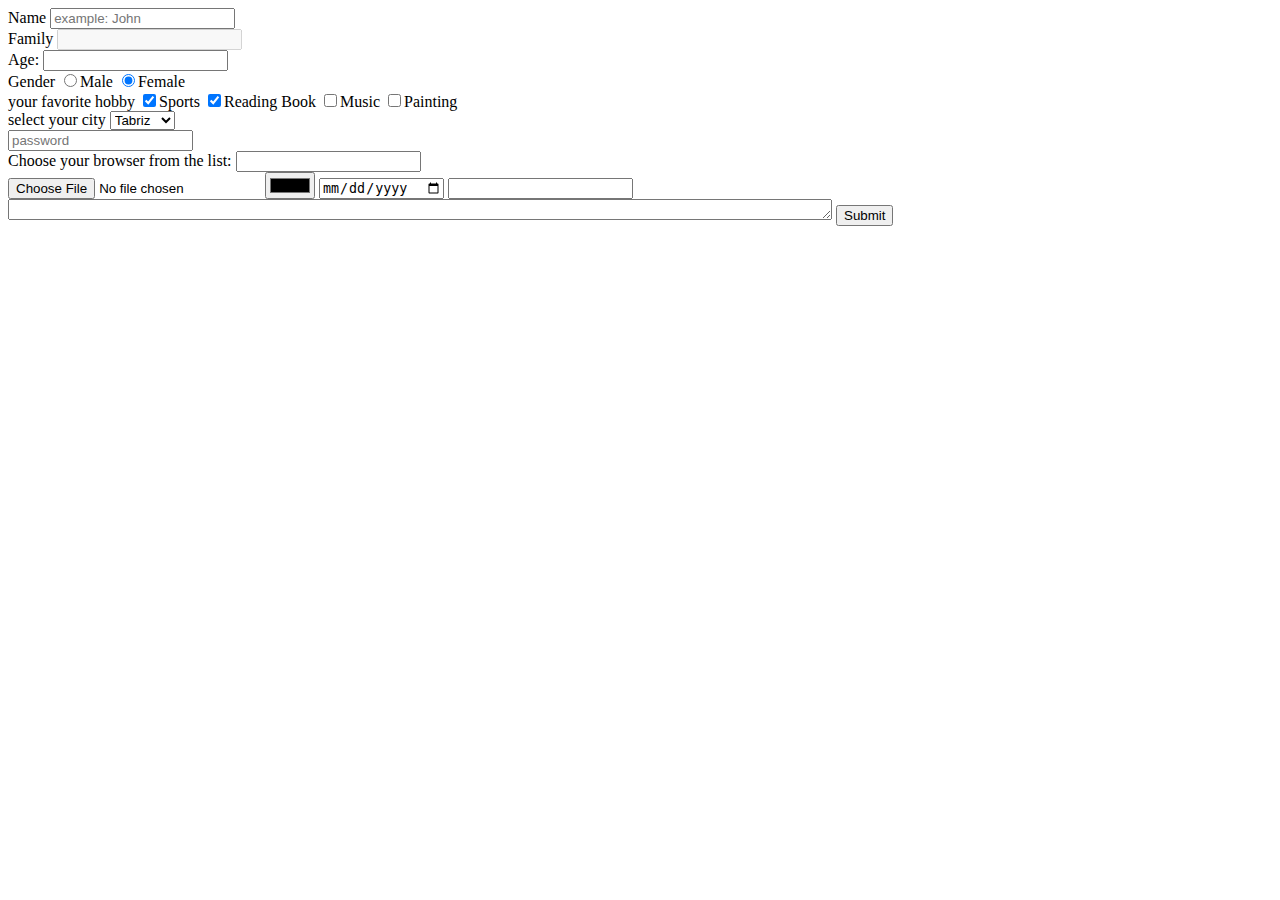
==== index.html @ 6ea0cf69 "add html form" ====
<!DOCTYPE html>
<html lang="en">
  <head>
    <meta charset="UTF-8" />
    <meta name="viewport" content="width=device-width, initial-scale=1.0" />
    <title>Document</title>
  </head>
  <body>
    <form>
      <label for="firstName">Name</label>
      <input
        type="text"
        placeholder="example: John"
        name="firstName"
        id="firstName"
        minlength="4"
        maxlength="8"
        required
      />
      <br />

      <label for="lastName">Family</label>
      <input type="text" name="lastName" id="lastName" disabled />
      <br />

      <label for="age">Age:</label>
      <input type="number" name="age" id="age" />

      <br />

      <label for="gender">Gender</label>
      <input type="radio" value="male" name="gender" />Male
      <input type="radio" value="female" name="gender" checked />Female

      <br />

      your favorite hobby
      <input type="checkbox" name="hobby" checked value="Sports" />Sports
      <input type="checkbox" name="hobby" checked value="Reading Book" />Reading
      Book <input type="checkbox" name="hobby" value="Music" />Music
      <input type="checkbox" name="hobby" value="Painting" />Painting

      <br />
      select your city
      <select name="city" id="city">
        <option value="Tehran">Tehran</option>
        <option value="Tabriz" selected>Tabriz</option>
        <option value="Shiraz">Shiraz</option>
        <option value="Yazd">Yazd</option>
        <option value="Qeshm">Qeshm</option>
      </select>

      <br />

      <input type="password" placeholder="password" />

      <br />

      <label for="browser">Choose your browser from the list:</label>
      <input list="browsers" name="browser" id="browser" />

      <datalist id="browsers">
        <option value="Edge"></option>
        <option value="Firefox"></option>
        <option value="Chrome"></option>
        <option value="Opera"></option>
        <option value="Safari"></option>
      </datalist>

      <br />

      <input type="file" />
      <input type="color" />
      <input type="date" />
      <input type="search" />

      <br />

      <textarea name="" id="" cols="100" rows="1"></textarea>
      <input type="submit" />
    </form>
  </body>
</html>
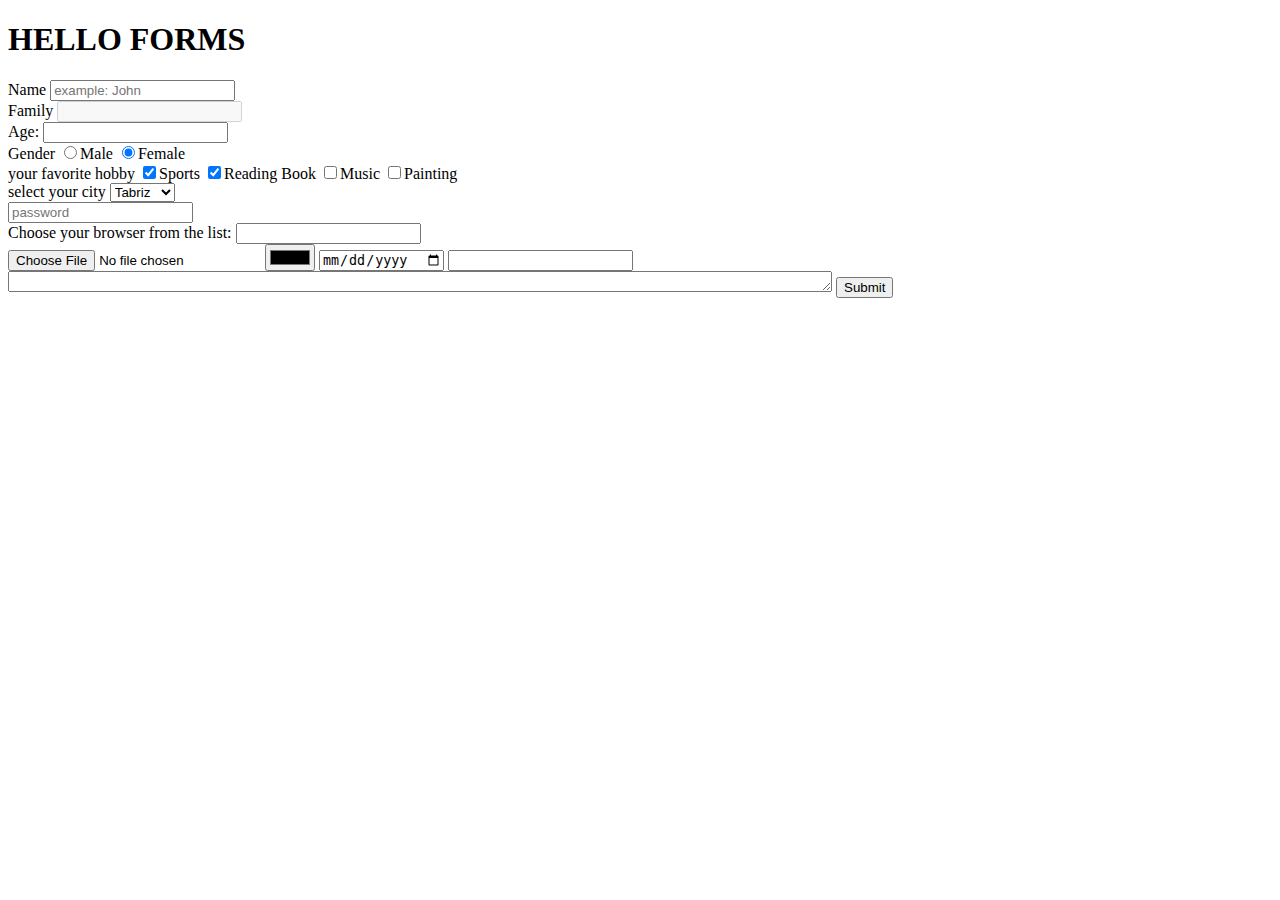
==== commit bef94eda: "add heading for page" ====
--- a/index.html
+++ b/index.html
@@ -6,6 +6,7 @@
     <title>Document</title>
   </head>
   <body>
+    <h1>HELLO FORMS</h1>
     <form>
       <label for="firstName">Name</label>
       <input
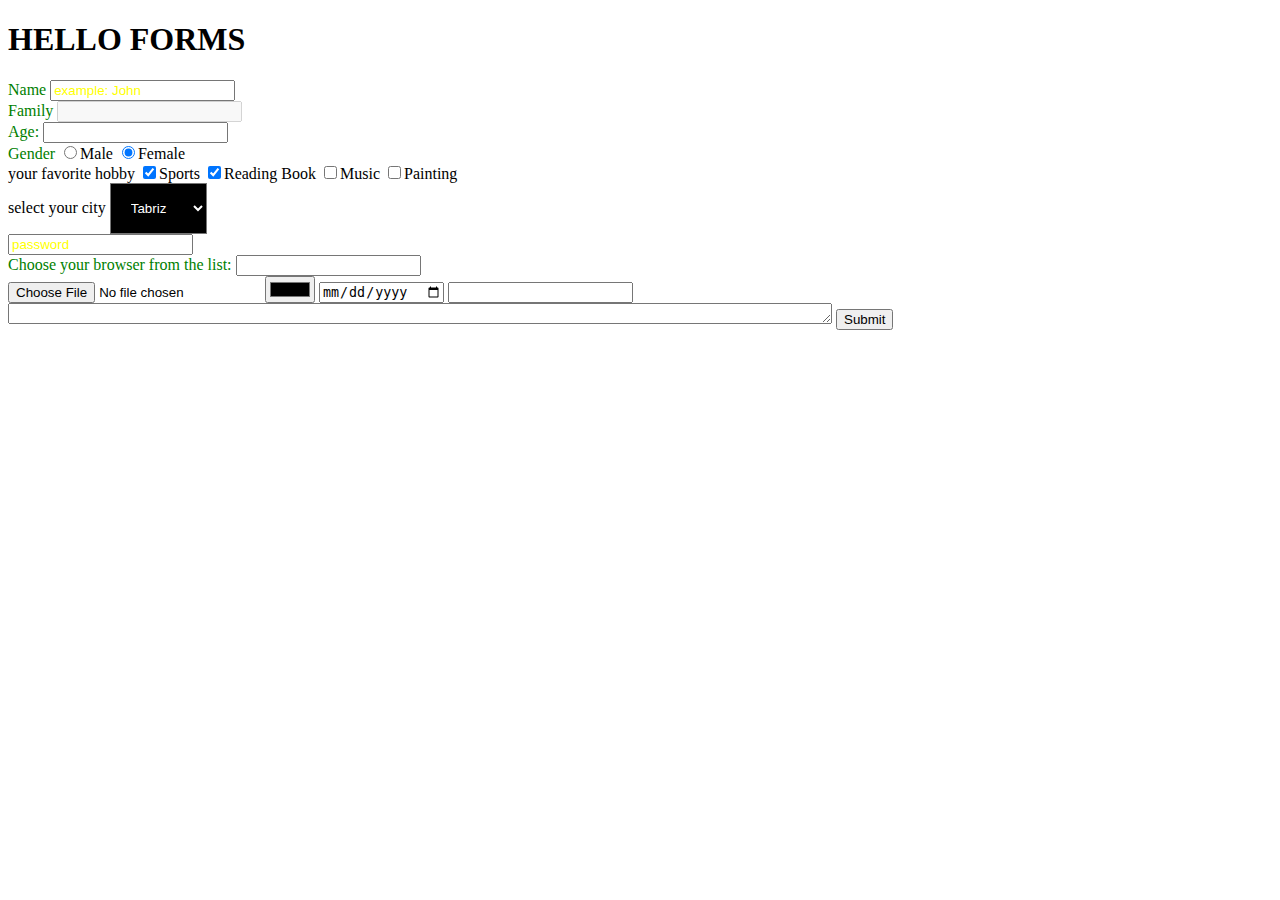
==== commit 507c99ea: "add cinema ticket form" ====
--- a/index.html
+++ b/index.html
@@ -4,6 +4,7 @@
     <meta charset="UTF-8" />
     <meta name="viewport" content="width=device-width, initial-scale=1.0" />
     <title>Document</title>
+    <link rel="stylesheet" href="./style.css" />
   </head>
   <body>
     <h1>HELLO FORMS</h1>
--- a/style.css
+++ b/style.css
@@ -0,0 +1,25 @@
+input[href="text"] {
+  background-color: red;
+  color: white;
+  border: 2px solid green;
+  padding: 8px;
+}
+
+::placeholder {
+  color: yellow;
+}
+
+label {
+  color: green;
+}
+
+select {
+  padding: 1rem;
+  background-color: black;
+  color: white;
+}
+
+input:focus {
+  /* border: none; */
+  outline: 1px solid green;
+}
